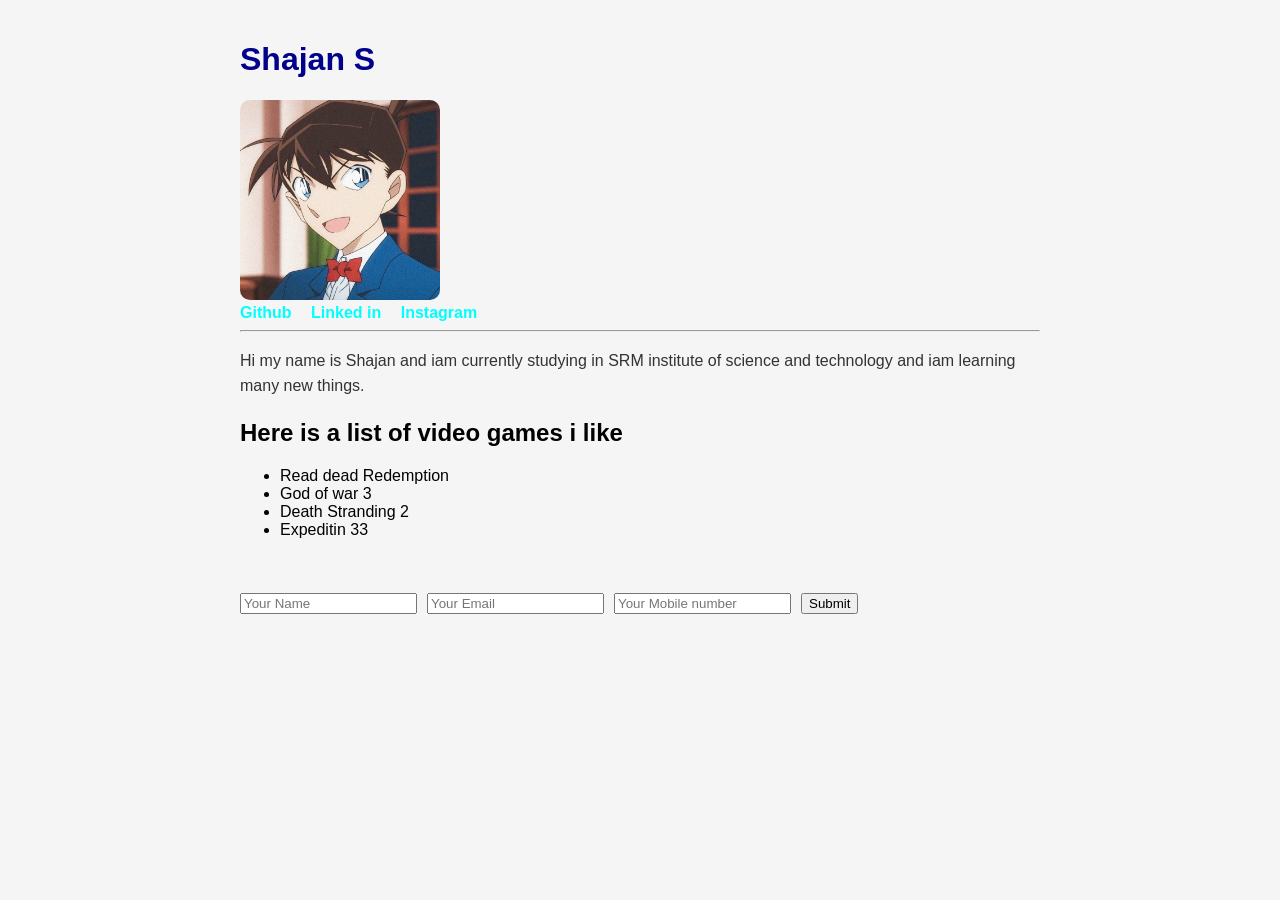
==== Front end/HTML/index.html @ 722605a2 "CSS Datei hinzugefügt" ====
<!DOCTYPE html>
<html lang="en">
<head>
    <meta charset="UTF-8">
    <meta name="viewport" content="width=device-width, initial-scale=1.0">
    <link rel="stylesheet" href="style.css">
    <title>My Website</title>
</head>
<body>
    <h1>Shajan S</h1>
    <img src="../HTML/Images/Shinichi.jpg" alt="Image of Kudo Shinichi" width="200">
    <nav>
        <a href="https://github.com/shajan2008?tab=overview&from=2026-06-01&to=2026-06-03" target="_blank">Github</a>
        <a href="https://www.linkedin.com/feed/" target="_blank">Linked in</a>
        <a href="https://www.instagram.com/shajan_2008/" target="_blank">Instagram</a>
    </nav>
    <hr>
    <p>Hi my name is Shajan and iam currently studying in SRM institute of science and technology and iam learning 
        many new things.
    </p>
    <h2>Here is a list of video games i like</h2>
    <ul>
        <li>Read dead Redemption</li>
        <li>God of war 3</li>
        <li>Death Stranding 2</li>
        <li>Expeditin 33</li>
    </ul>
    <br>
    <form>
        <input type="text" placeholder="Your Name">
        <input type="text" placeholder="Your Email">
        <input type="text" placeholder="Your Mobile number">
        <button type="submit">Submit</button>
    </form>
</body>
</html>
---- Front end/HTML/style.css ----
body {
    font-family: Arial, Helvetica, sans-serif;
    max-width: 800px;
    margin: 0 auto;
    padding: 20px;
    background-color: #f5f5f5;
}
h1{
    color: darkblue;
}
img{
    border-radius: 10px;
    width: 200px;
}
nav a{
    margin-right: 15px;
    text-decoration: none;
    color: aqua;
    font-weight: bold;
}
p{
    line-height: 1.6;
    color: #333;
}
form{
    display: flex;
    gap: 10px;
    margin-top: 20px;
}
input{
    
}
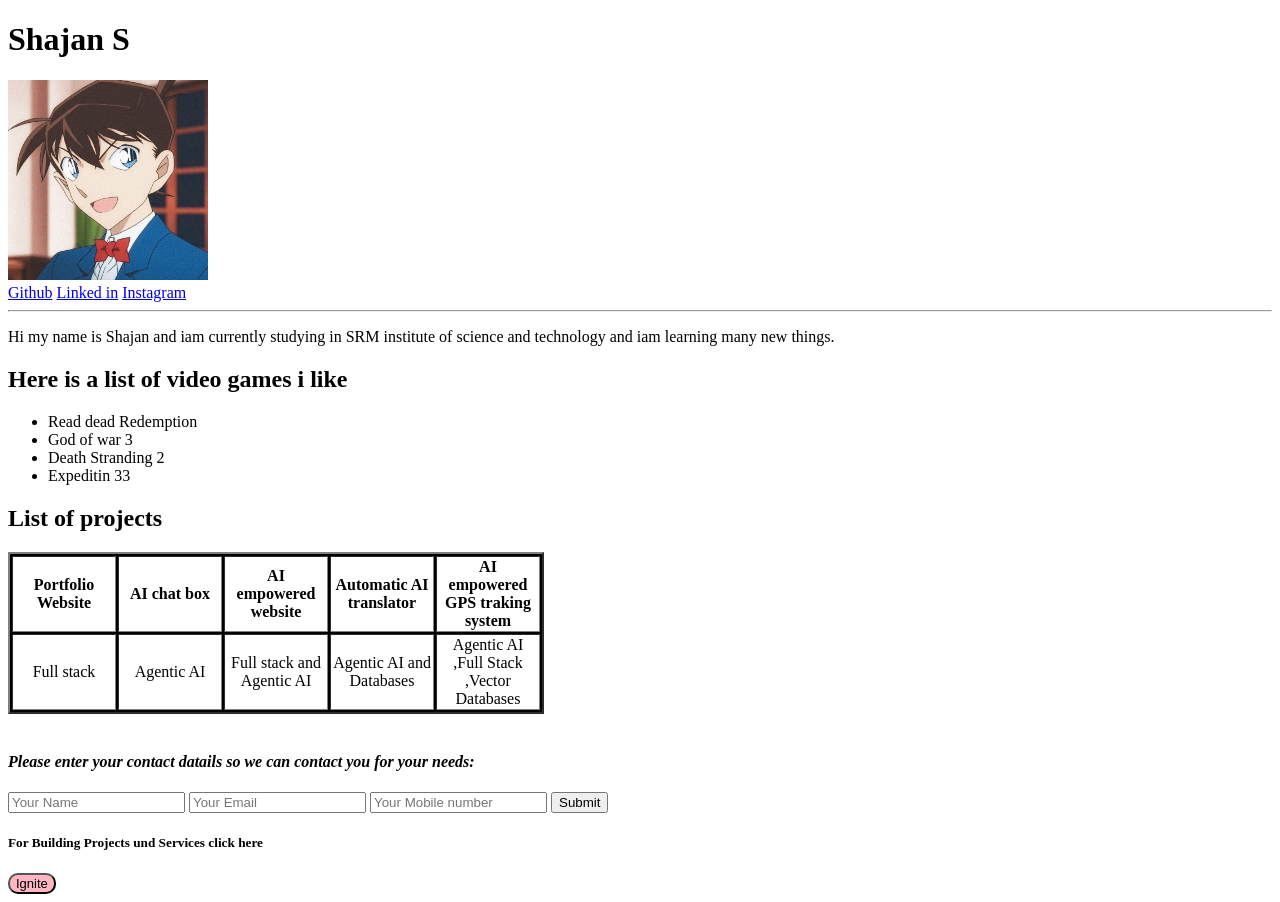
==== commit 022ac93f: "Button hinzugefügt" ====
--- a/Front end/HTML/index.html
+++ b/Front end/HTML/index.html
@@ -25,12 +25,34 @@
         <li>Death Stranding 2</li>
         <li>Expeditin 33</li>
     </ul>
+    <h2>List of projects</h2>
+    <table border="2" style="background-color: black;">
+        <tr align="center" style="background-color: white;">
+            <th width="100">Portfolio Website</th>
+            <th width="100">AI chat box</th>
+            <th width="100">AI empowered website</th>
+            <th width="100">Automatic AI translator</th>
+            <th width="100">AI empowered GPS traking system</th>
+        </tr>
+        <tr align="center" style="background-color: white;">
+            <td>Full stack</td>
+            <td>Agentic AI</td>
+            <td>Full stack and Agentic AI</td>
+            <td>Agentic AI and Databases</td>
+            <td>Agentic AI ,Full Stack ,Vector Databases</td>
+        </tr>
+    </table>
     <br>
+    <h4><i>Please enter your contact datails so we can contact you for your needs:</i></h4>
     <form>
         <input type="text" placeholder="Your Name">
         <input type="text" placeholder="Your Email">
         <input type="text" placeholder="Your Mobile number">
         <button type="submit">Submit</button>
     </form>
+    <h5>For Building Projects und Services click here</h5>
+    <a href="Ignite.html" target="_blank">
+        <button type="button" style="font-size: small; background-color: lightpink; border-radius: 10px;">Ignite</button>
+    </a>
 </body>
 </html>
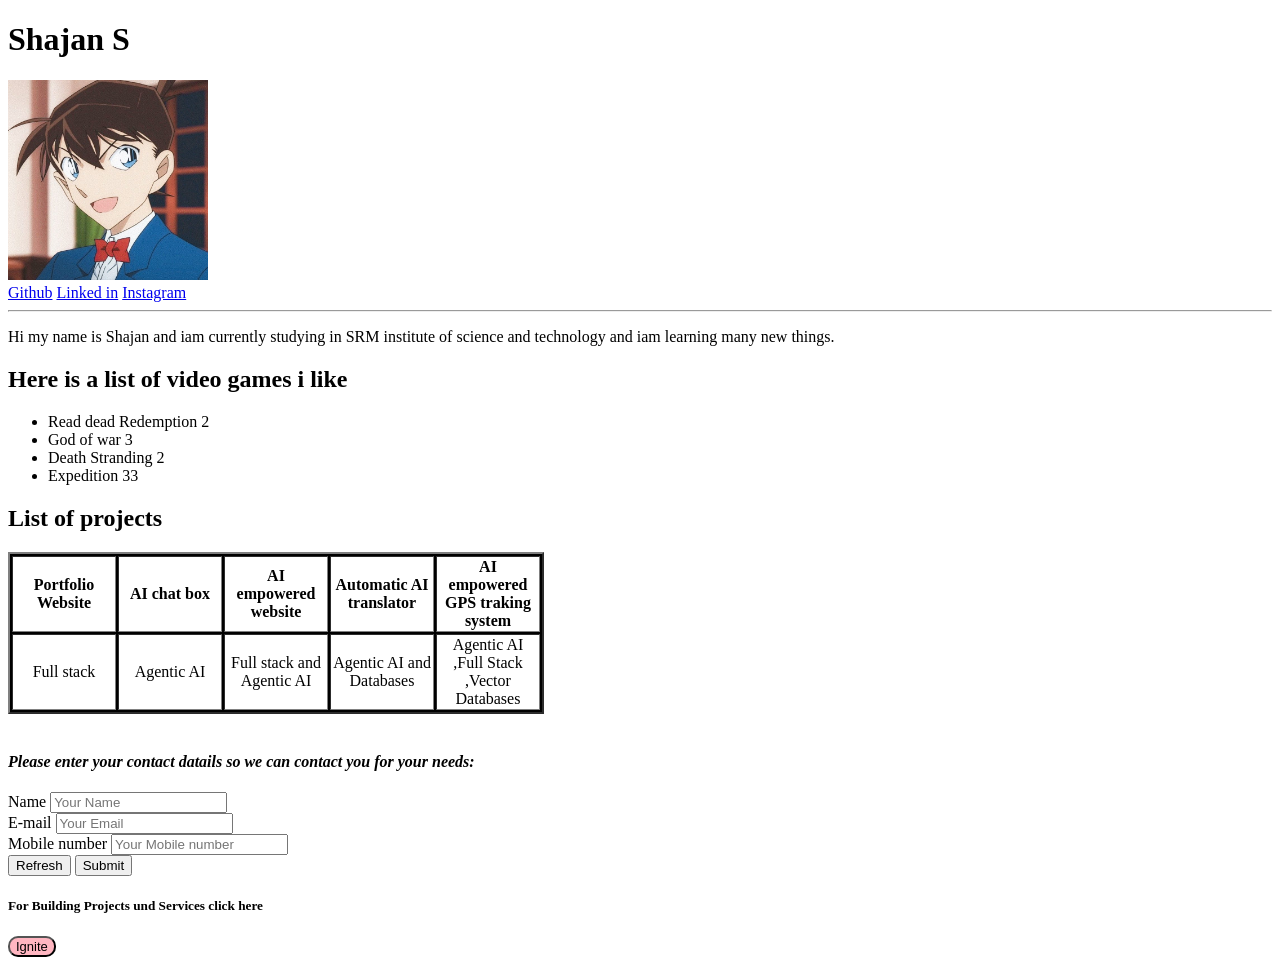
==== commit 7046a23f: "index aktualisiert" ====
--- a/Front end/HTML/index.html
+++ b/Front end/HTML/index.html
@@ -20,10 +20,10 @@
     </p>
     <h2>Here is a list of video games i like</h2>
     <ul>
-        <li>Read dead Redemption</li>
+        <li>Read dead Redemption 2</li>
         <li>God of war 3</li>
         <li>Death Stranding 2</li>
-        <li>Expeditin 33</li>
+        <li>Expedition 33</li>
     </ul>
     <h2>List of projects</h2>
     <table border="2" style="background-color: black;">
@@ -44,10 +44,17 @@
     </table>
     <br>
     <h4><i>Please enter your contact datails so we can contact you for your needs:</i></h4>
-    <form>
+    <form method = "POST" enctype="multipart/form-data">
+        <label for="username">Name</label>
         <input type="text" placeholder="Your Name">
-        <input type="text" placeholder="Your Email">
-        <input type="text" placeholder="Your Mobile number">
+        <br>
+        <label for="Mail">E-mail</label>
+        <input type="email" placeholder="Your Email">
+        <br>
+        <label for="Contact">Mobile number</label>
+        <input type="tel" placeholder="Your Mobile number">
+        <br>
+        <button type="reset">Refresh</button>
         <button type="submit">Submit</button>
     </form>
     <h5>For Building Projects und Services click here</h5>
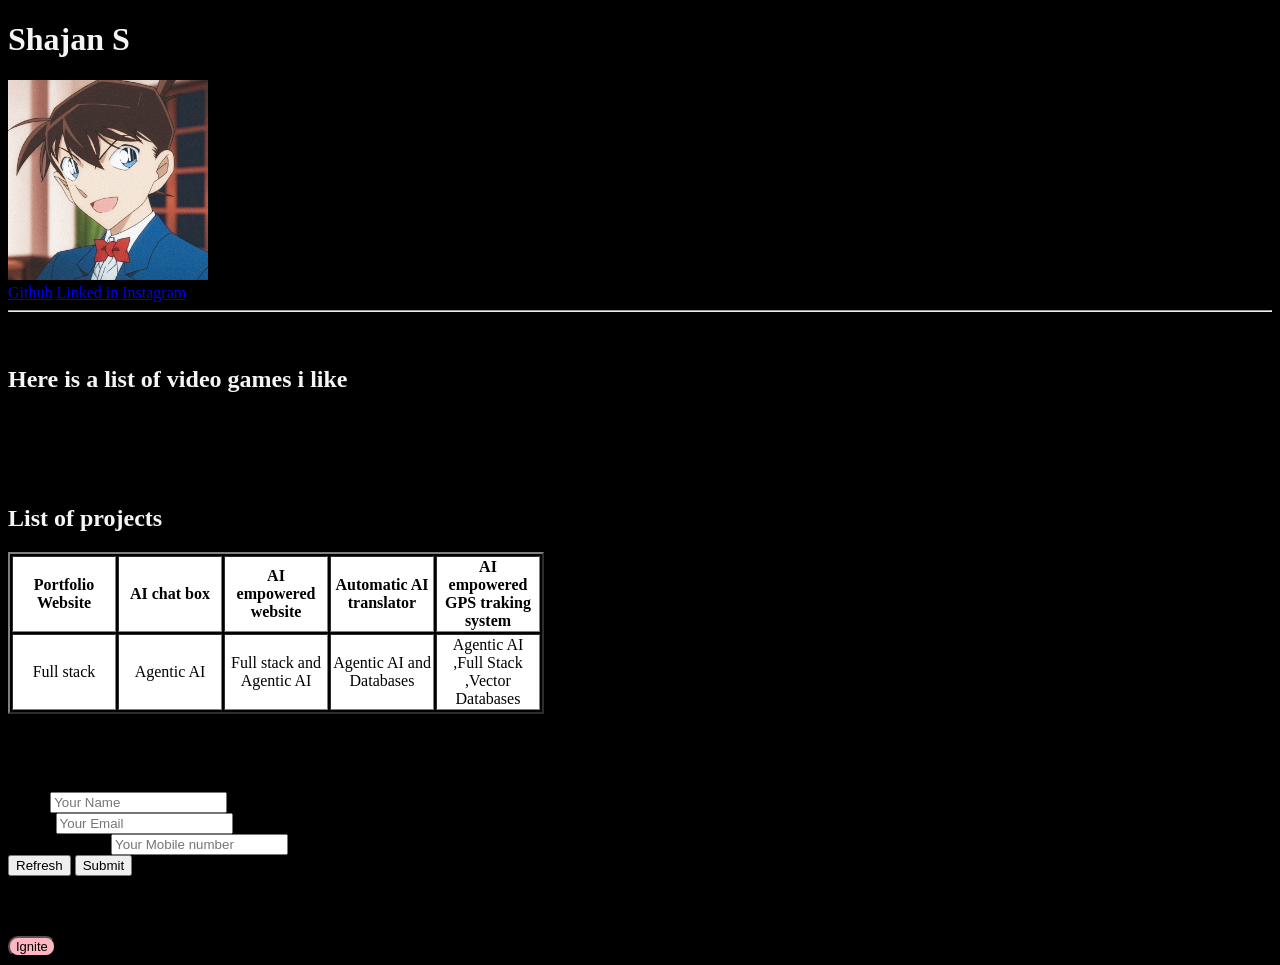
==== commit d8fa80d5: "Style sheet aktualisiert" ====
--- a/Front end/HTML/index.html
+++ b/Front end/HTML/index.html
@@ -3,7 +3,7 @@
 <head>
     <meta charset="UTF-8">
     <meta name="viewport" content="width=device-width, initial-scale=1.0">
-    <link rel="stylesheet" href="style.css">
+    <link rel="stylesheet" href="../CSS/style.css">
     <title>My Website</title>
 </head>
 <body>
--- a/Front end/CSS/style.css
+++ b/Front end/CSS/style.css
@@ -0,0 +1,15 @@
+body{
+    background-color: black;
+}
+h1{
+    color: whitesmoke;
+}
+h2{
+    color: whitesmoke;
+}
+h3{
+    color: whitesmoke;
+}
+image{
+    
+}
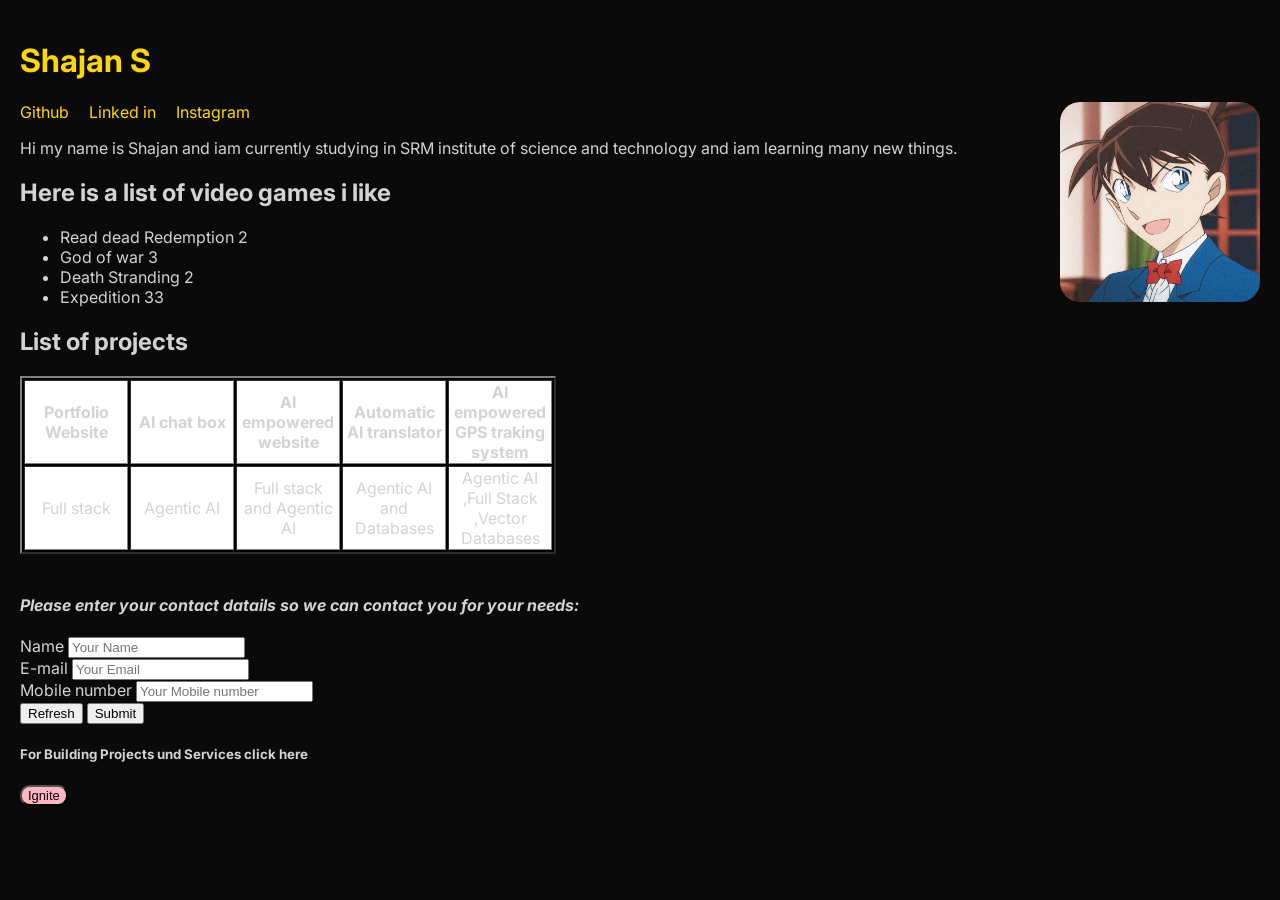
==== commit e4ffe309: "Dark mode Portfolio gestylt" ====
--- a/Front end/HTML/index.html
+++ b/Front end/HTML/index.html
@@ -3,6 +3,7 @@
 <head>
     <meta charset="UTF-8">
     <meta name="viewport" content="width=device-width, initial-scale=1.0">
+    <link href="https://fonts.googleapis.com/css2?family=Inter:wght@300;400;500;600;700&display=swap" rel="stylesheet">
     <link rel="stylesheet" href="../CSS/style.css">
     <title>My Website</title>
 </head>
@@ -14,7 +15,6 @@
         <a href="https://www.linkedin.com/feed/" target="_blank">Linked in</a>
         <a href="https://www.instagram.com/shajan_2008/" target="_blank">Instagram</a>
     </nav>
-    <hr>
     <p>Hi my name is Shajan and iam currently studying in SRM institute of science and technology and iam learning 
         many new things.
     </p>
--- a/Front end/CSS/style.css
+++ b/Front end/CSS/style.css
@@ -1,15 +1,28 @@
 body{
-    background-color: black;
+    background-color: #0A0A0A;
+    color: lightgray;
+    accent-color: #FFD700;
+    font-family: 'Inter',sans-serif;
+    max-width: 1920px;
+    margin: 0 auto;
+    padding: 20px;
+}
+nav{
+    display: flex;
+    gap: 20px;
+    flex-direction: row;
+    float: top;
+}
+nav a{
+    color: #FFD700;
+    text-decoration: none;
 }
 h1{
-    color: whitesmoke;
+    color: #FFD700;
+
 }
-h2{
-    color: whitesmoke;
-}
-h3{
-    color: whitesmoke;
-}
-image{
-    
+img{
+    width: 200px;
+    border-radius: 20px;
+    float: right;
 }
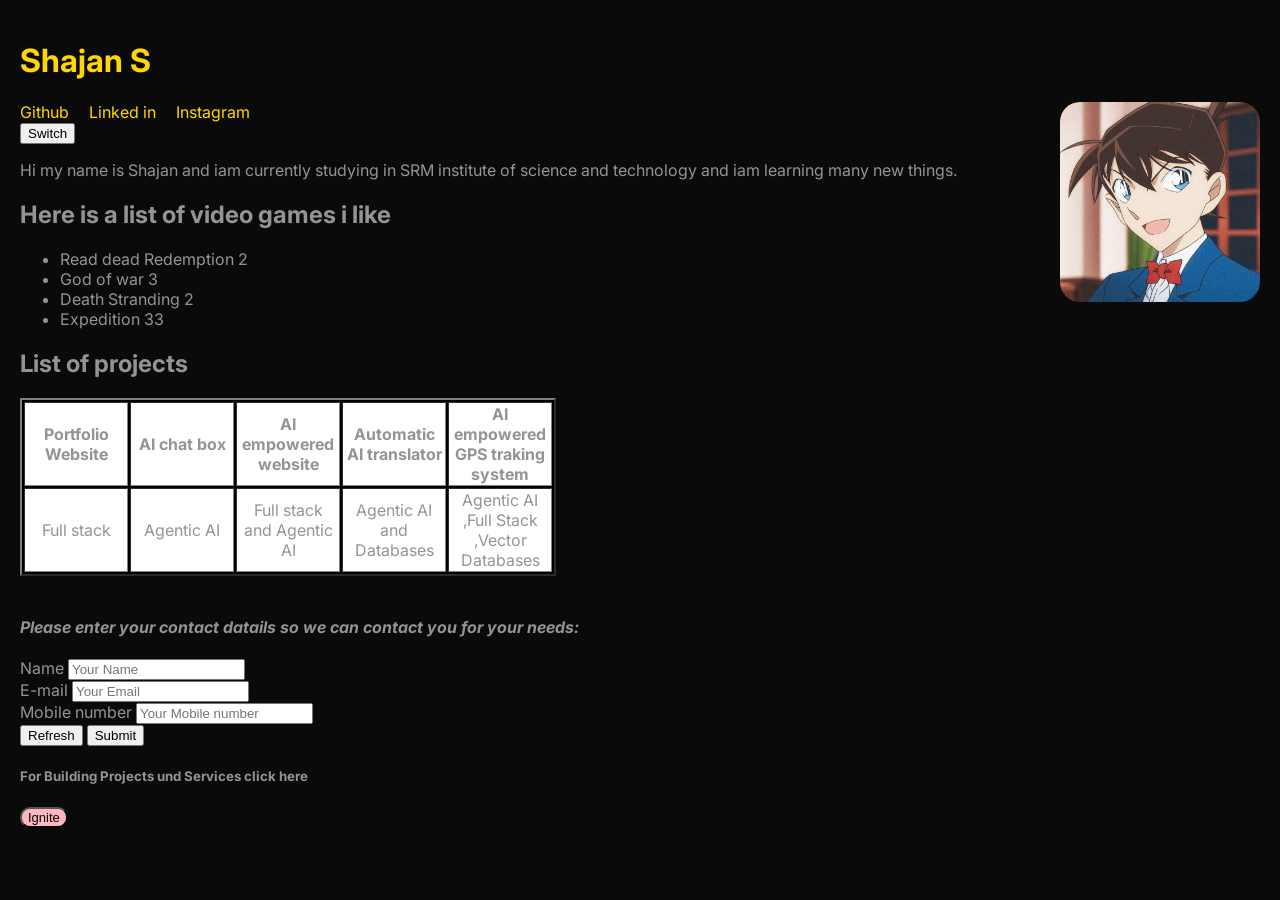
==== commit 954d124d: "Script aktualisiert" ====
--- a/Front end/HTML/index.html
+++ b/Front end/HTML/index.html
@@ -15,6 +15,7 @@
         <a href="https://www.linkedin.com/feed/" target="_blank">Linked in</a>
         <a href="https://www.instagram.com/shajan_2008/" target="_blank">Instagram</a>
     </nav>
+    <button id="switch">Switch</button>
     <p>Hi my name is Shajan and iam currently studying in SRM institute of science and technology and iam learning 
         many new things.
     </p>
@@ -61,5 +62,6 @@
     <a href="Ignite.html" target="_blank">
         <button type="button" style="font-size: small; background-color: lightpink; border-radius: 10px;">Ignite</button>
     </a>
+    <script src="/Front end/JavaScript/Interaction.js"></script>
 </body>
 </html>
--- a/Front end/CSS/style.css
+++ b/Front end/CSS/style.css
@@ -1,6 +1,6 @@
 body{
     background-color: #0A0A0A;
-    color: lightgray;
+    color: rgb(148, 148, 148);
     accent-color: #FFD700;
     font-family: 'Inter',sans-serif;
     max-width: 1920px;
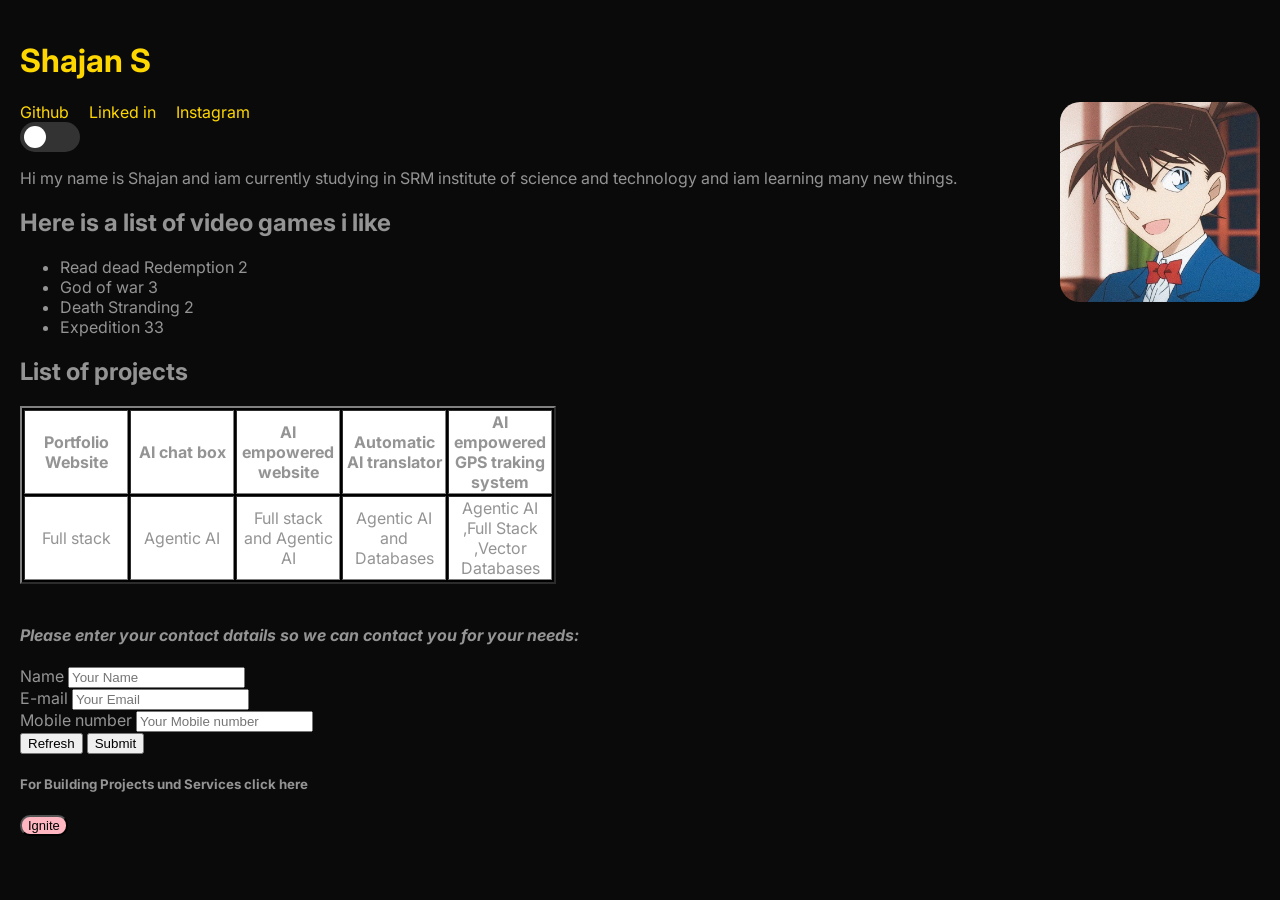
==== commit 883d1127: "Dunkelmodus hinzugefügt" ====
--- a/Front end/HTML/index.html
+++ b/Front end/HTML/index.html
@@ -15,7 +15,10 @@
         <a href="https://www.linkedin.com/feed/" target="_blank">Linked in</a>
         <a href="https://www.instagram.com/shajan_2008/" target="_blank">Instagram</a>
     </nav>
-    <button id="switch">Switch</button>
+    <label class="switch">
+        <input type="checkbox" id="togglebtn">
+        <span class="slider"></span>
+    </label>
     <p>Hi my name is Shajan and iam currently studying in SRM institute of science and technology and iam learning 
         many new things.
     </p>
--- a/Front end/CSS/style.css
+++ b/Front end/CSS/style.css
@@ -25,4 +25,57 @@
     width: 200px;
     border-radius: 20px;
     float: right;
+}
+.switch{
+    position: relative;
+    display: inline-block;
+    width: 60px;
+    height: 30px;
+}
+.switch input{
+    opacity: 0;
+    width: 0;
+    height: 0;
+}
+.slider{
+    position: absolute;
+    cursor: pointer;
+    top: 0;left: 0;right: 0;bottom: 0;
+    background-color: #333;
+    border-radius: 30px;
+    transition: 0.4s;
+}
+.slider:before{
+    position: absolute;
+    content: "";
+    height: 22px;
+    width: 22px;
+    left: 4px;
+    bottom: 4px;
+    background-color: white;
+    border-radius: 50%;
+    transition: 0.4s;
+}
+input :checked + .slider {
+    background-color: white;
+}
+input:checked +.slider:before{
+    transform: translateX(30px);
+}
+@media(max-width: 600px){
+    body{
+        padding: 10px;
+    }
+    img{
+        float: none;
+        width: 100%;
+        margin: 0;
+    }
+    nav{
+        flex-direction: column;
+        gap: 8px;
+    }
+    table{
+        font-size: 12px;
+    }
 }
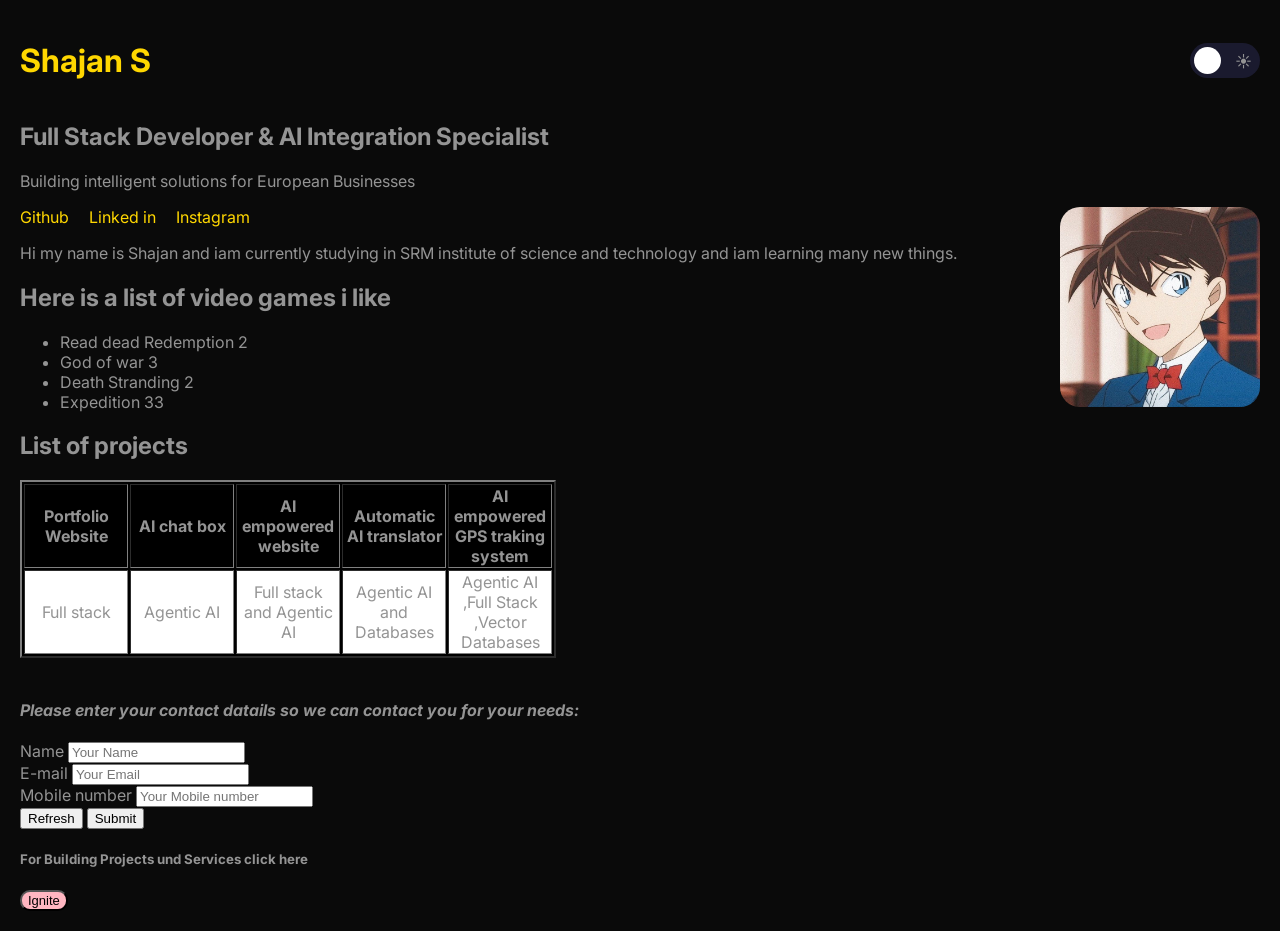
==== commit fffd2d42: "Website aktualisiert" ====
--- a/Front end/HTML/index.html
+++ b/Front end/HTML/index.html
@@ -8,17 +8,23 @@
     <title>My Website</title>
 </head>
 <body>
-    <h1>Shajan S</h1>
+    <div class="header-row">
+        <h1>Shajan S</h1>
+        <label class="switch">
+            <input type="checkbox" id="togglebtn">
+            <span class="slider">
+                <span class="icon" style="margin-left: auto;">☀️</span>
+            </span>
+        </label>
+    </div>
+    <h2>Full Stack Developer & AI Integration Specialist</h2>
+    <p>Building intelligent solutions for European Businesses</p>
     <img src="../HTML/Images/Shinichi.jpg" alt="Image of Kudo Shinichi" width="200">
     <nav>
         <a href="https://github.com/shajan2008?tab=overview&from=2026-06-01&to=2026-06-03" target="_blank">Github</a>
         <a href="https://www.linkedin.com/feed/" target="_blank">Linked in</a>
         <a href="https://www.instagram.com/shajan_2008/" target="_blank">Instagram</a>
     </nav>
-    <label class="switch">
-        <input type="checkbox" id="togglebtn">
-        <span class="slider"></span>
-    </label>
     <p>Hi my name is Shajan and iam currently studying in SRM institute of science and technology and iam learning 
         many new things.
     </p>
@@ -31,7 +37,7 @@
     </ul>
     <h2>List of projects</h2>
     <table border="2" style="background-color: black;">
-        <tr align="center" style="background-color: white;">
+        <tr align="center">
             <th width="100">Portfolio Website</th>
             <th width="100">AI chat box</th>
             <th width="100">AI empowered website</th>
--- a/Front end/CSS/style.css
+++ b/Front end/CSS/style.css
@@ -26,11 +26,16 @@
     border-radius: 20px;
     float: right;
 }
+.header-row{
+    display: flex;
+    align-items: center;
+    justify-content: space-between;
+}
 .switch{
     position: relative;
     display: inline-block;
-    width: 60px;
-    height: 30px;
+    width: 70px;
+    height: 35px;
 }
 .switch input{
     opacity: 0;
@@ -41,15 +46,18 @@
     position: absolute;
     cursor: pointer;
     top: 0;left: 0;right: 0;bottom: 0;
-    background-color: #333;
-    border-radius: 30px;
+    background-color: #1a1a2e;
+    border-radius: 35px;
     transition: 0.4s;
+    display: flex;
+    align-items: center;
+    padding: 0 8px;
 }
 .slider:before{
     position: absolute;
     content: "";
-    height: 22px;
-    width: 22px;
+    height: 27px;
+    width: 27px;
     left: 4px;
     bottom: 4px;
     background-color: white;
@@ -57,10 +65,15 @@
     transition: 0.4s;
 }
 input :checked + .slider {
-    background-color: white;
+    background-color: #2d2d44;
 }
 input:checked +.slider:before{
-    transform: translateX(30px);
+    transform: translateX(35px);
+}
+.icon{
+    margin-left: auto;
+    font-family: 16px;
+    z-index: 1;
 }
 @media(max-width: 600px){
     body{
